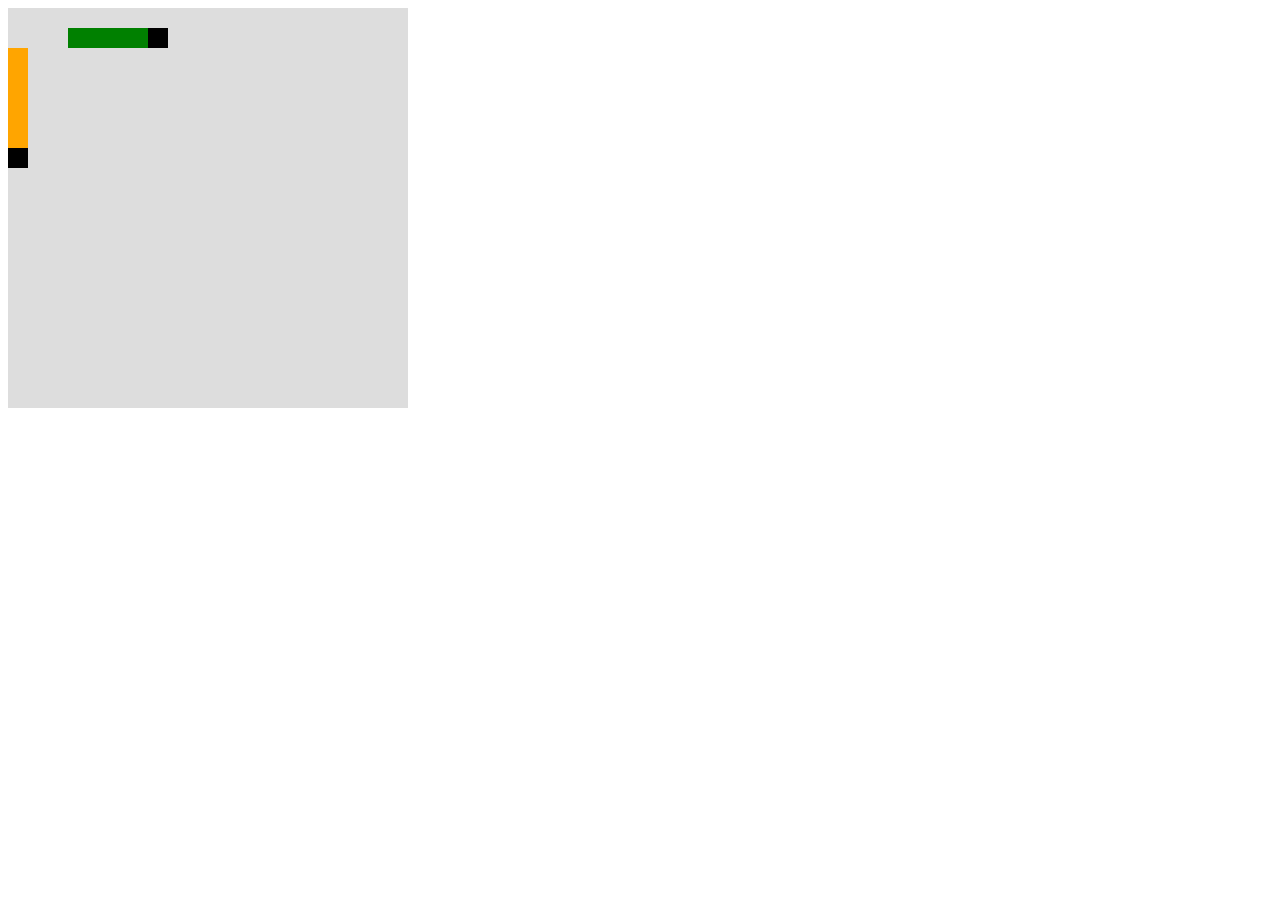
==== prototype.html @ d5b82a41 "Mark the heads on snakes, and erase the old snake head." ====
<!DOCTYPE html>
<html>
<head>
  <title>Salamander</title>

  <script src="jquery-1.4.2.js"></script>
  <script src="board.js"></script>
  <script src="engine/engine.js"></script>

  <script>
    $(document).ready(function() {
      board = new RenderedBoard(BOARD_WIDTH, BOARD_HEIGHT, $("#board"));
      engine = new Engine(window.board);
      engine.addSnake("snake1", 5, 1, 1, 1);
      engine.addSnake("snake2", 0, 5, 0, 0);
      engine.start();

      // Arrow key control code
      KEYCODE_TO_DIRECTION = { 37: [-1,0], 38: [0,-1], 39: [1,0], 40: [0,1] }; // LURD
      $(document).keydown(function(e) {
        direction = KEYCODE_TO_DIRECTION[e.keyCode];
        if (direction) {
          engine.moveSnake("snake1", direction);
        }
      });
    });
  </script>

  <style type="text/css" media="screen">
    .debug #board {
      border: 10px solid #ddd;
    }
    .debug #board div {
      background-color: #eee;
      border: 1px solid #bbb;
    }
    #board {
      width: 400px;
      height: 400px;
      position: relative;
      background-color: #ddd;
    }
    #board div {
      position: absolute;
      width: 20px;
      height: 20px;
    }
    #board .apple {
      background-color: red;
    }
    #board .snake {
      background-color: blue;
    }
    #board .snake1 { background-color: green; }
    #board .snake2 { background-color: orange; }
    #board .snakeHead { background-color : black; }
  </style>

</head>

<body>
  <div id="board"></div>
</body>
</html>
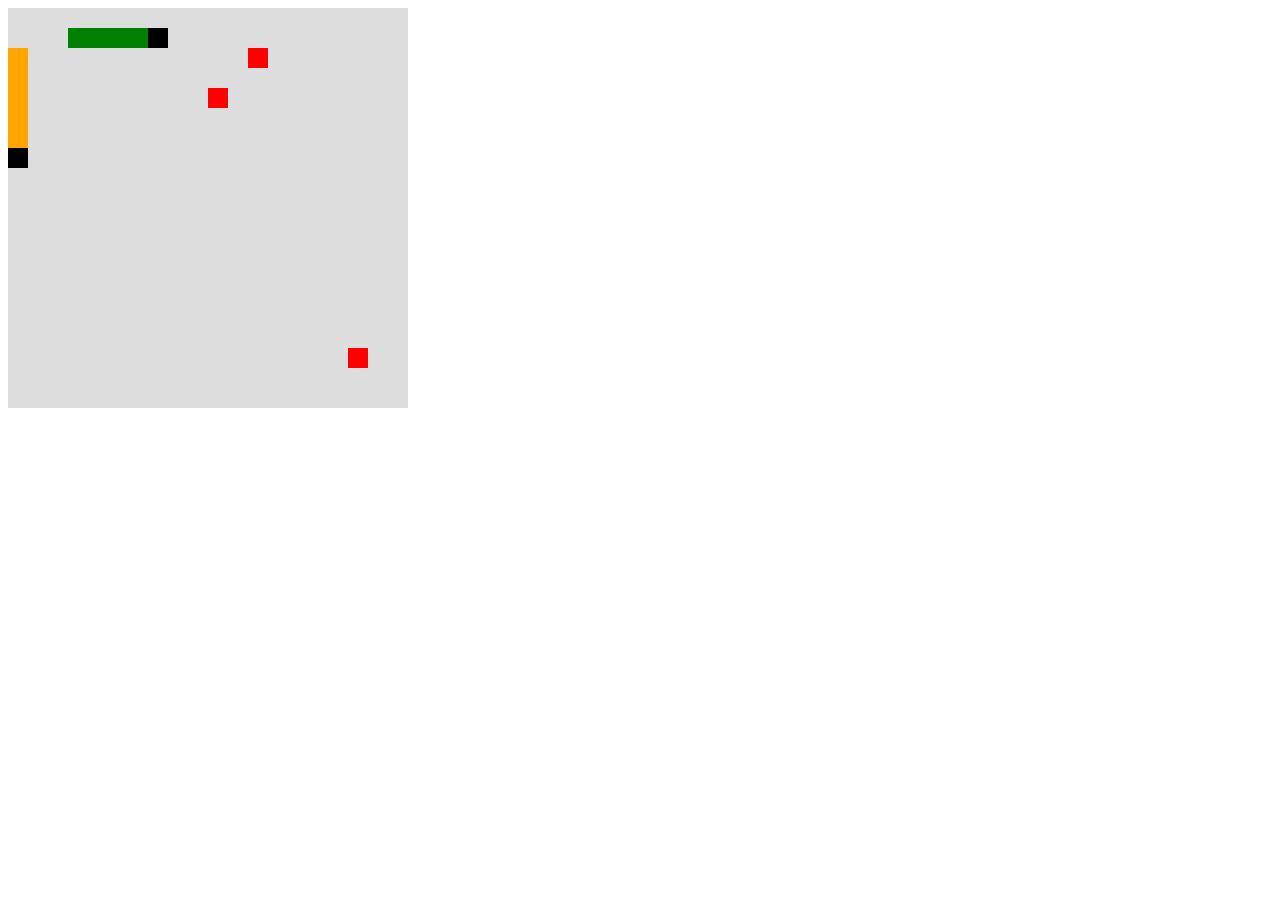
==== commit 67b1869c: "Merge branch 'master' of github.com:nko/salamander" ====
--- a/prototype.html
+++ b/prototype.html
@@ -16,12 +16,11 @@
       engine.start();
 
       // Arrow key control code
-      KEYCODE_TO_DIRECTION = { 37: [-1,0], 38: [0,-1], 39: [1,0], 40: [0,1] }; // LURD
+      KEYCODE_TO_DIRECTION = { 37: [-1,0], 38: [0,-1], 39: [1,0], 40: [0,1] }; // Left, Up, Right, Down
       $(document).keydown(function(e) {
         direction = KEYCODE_TO_DIRECTION[e.keyCode];
-        if (direction) {
+        if (direction)
           engine.moveSnake("snake1", direction);
-        }
       });
     });
   </script>
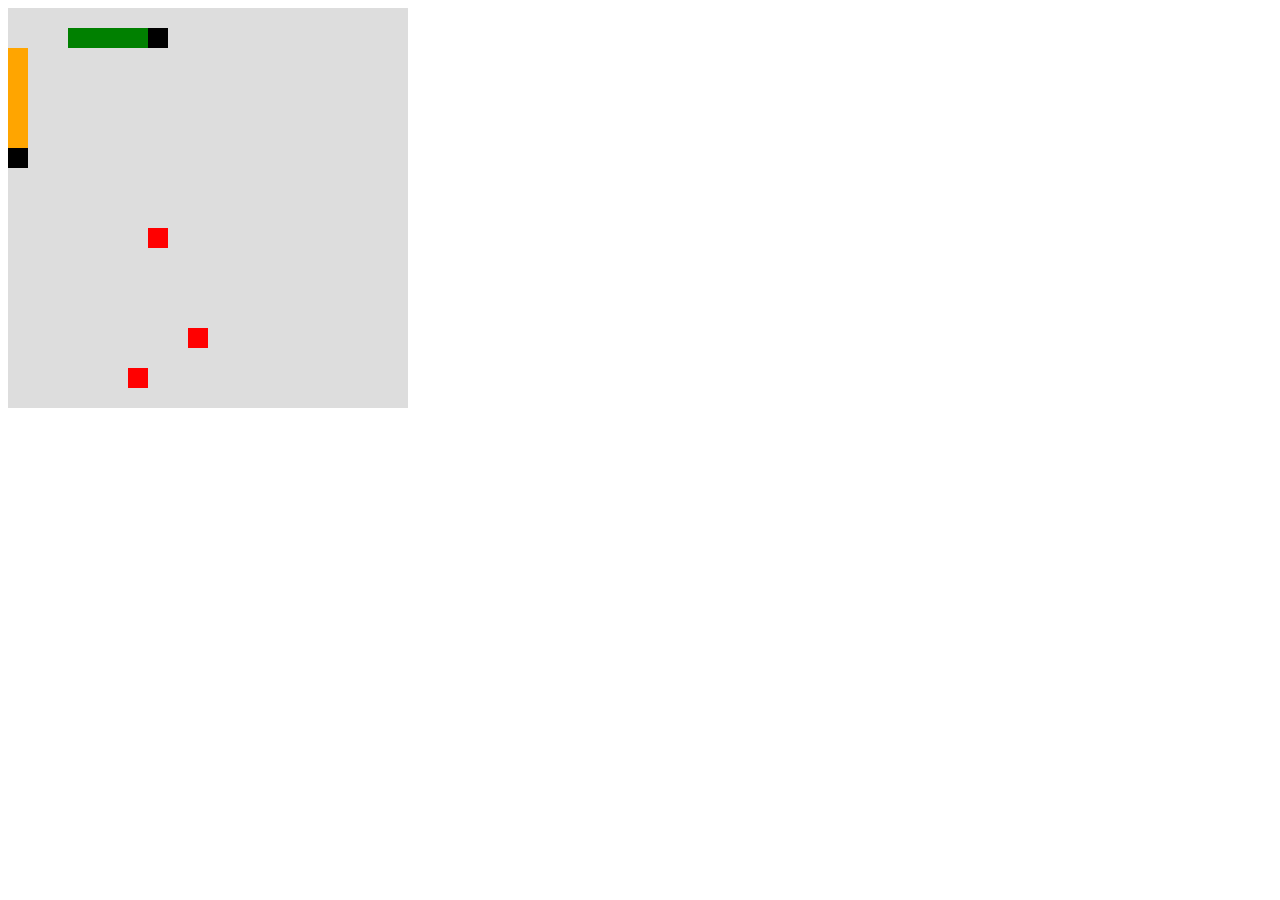
==== commit 0e93eb9a: "Moving JS files into public/js." ====
--- a/prototype.html
+++ b/prototype.html
@@ -3,9 +3,9 @@
 <head>
   <title>Salamander</title>
 
-  <script src="jquery-1.4.2.js"></script>
-  <script src="board.js"></script>
-  <script src="engine/engine.js"></script>
+  <script src="public/js/jquery-1.4.2.js"></script>
+  <script src="public/js/board.js"></script>
+  <script src="public/js/engine.js"></script>
 
   <script>
     $(document).ready(function() {
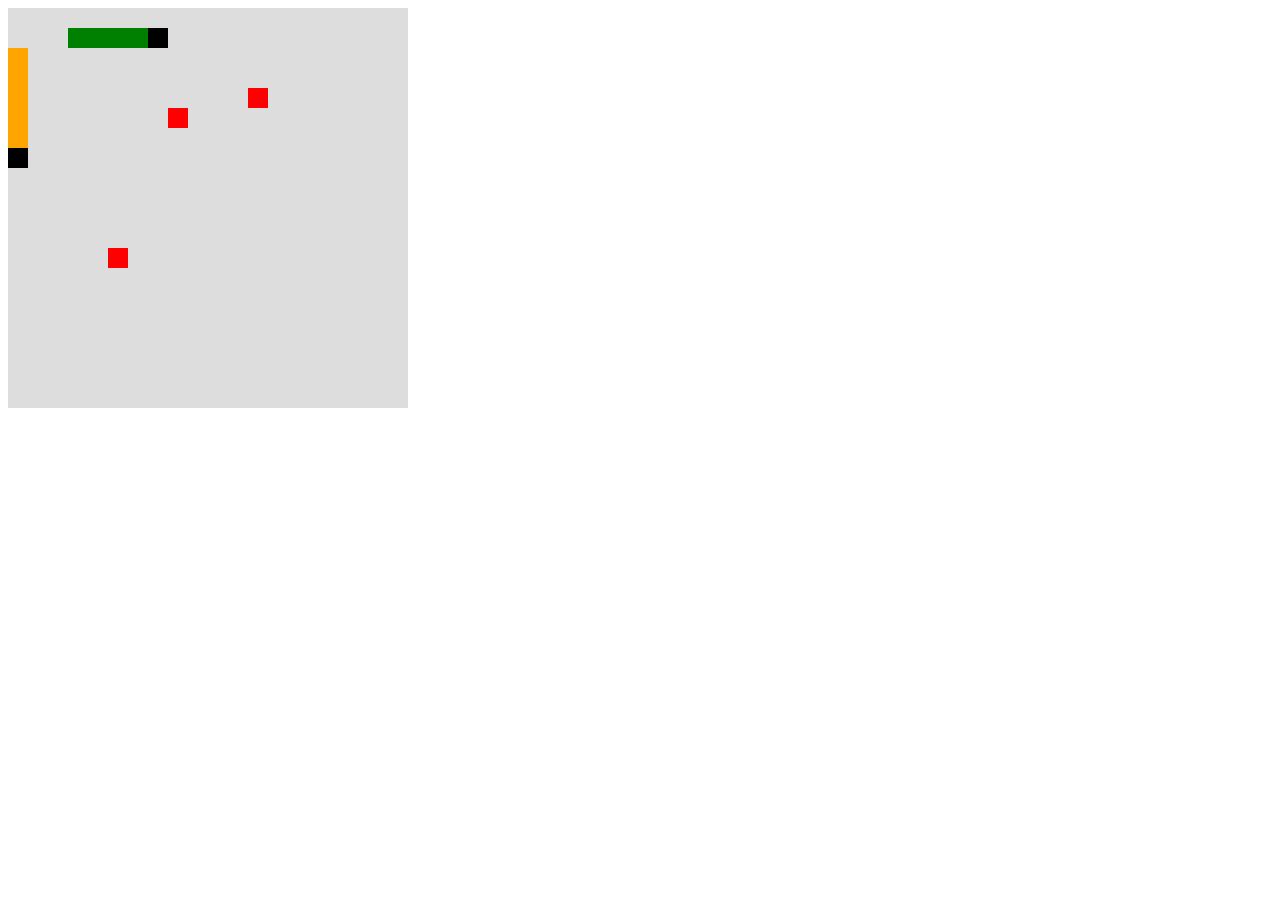
==== commit cd1175bb: "rename board to rendered board" ====
--- a/prototype.html
+++ b/prototype.html
@@ -4,7 +4,7 @@
   <title>Salamander</title>
 
   <script src="public/js/jquery-1.4.2.js"></script>
-  <script src="public/js/board.js"></script>
+  <script src="public/js/rendered_board.js"></script>
   <script src="public/js/engine.js"></script>
 
   <script>
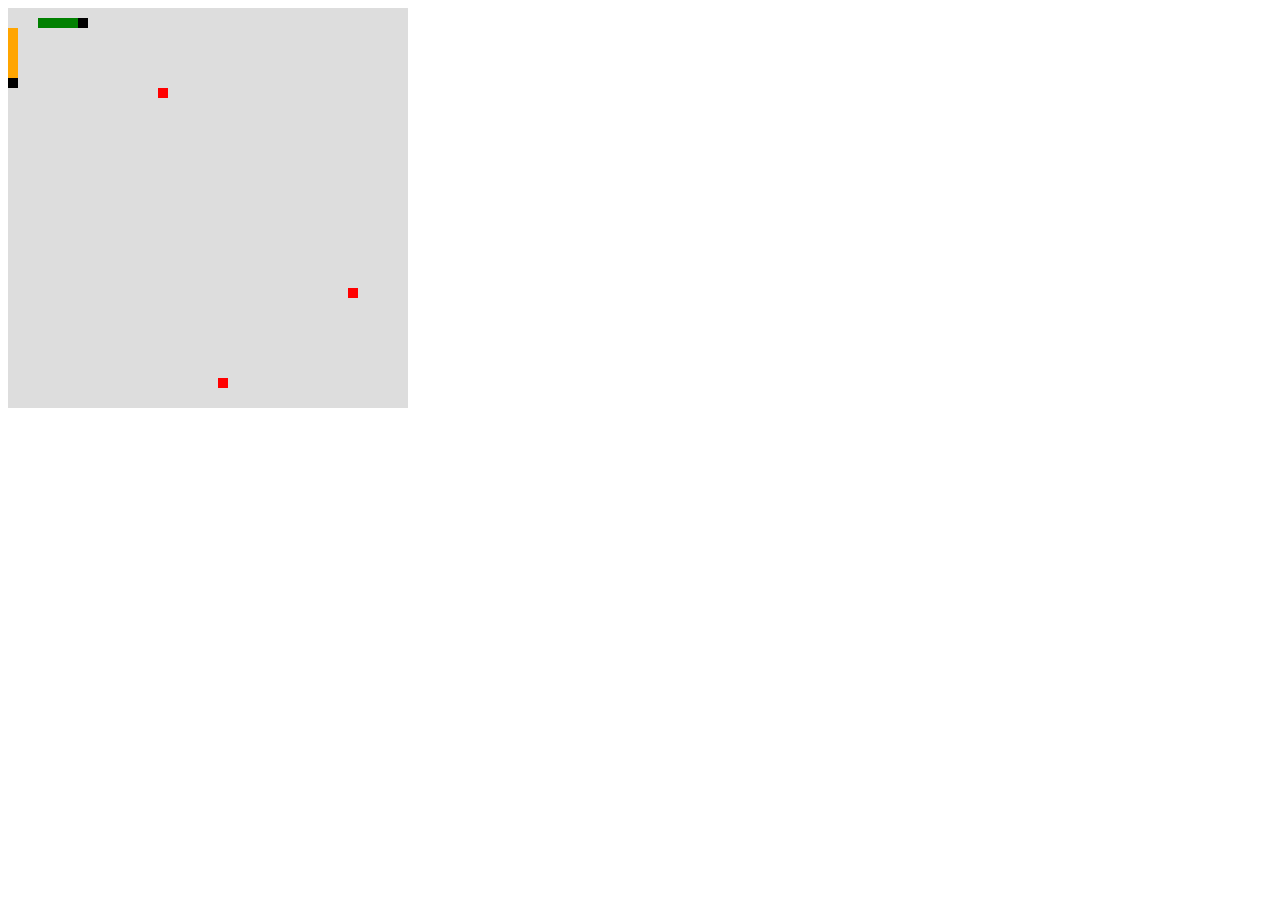
==== commit 1e0c646e: "Make the cell size of the rendered board configurable." ====
--- a/prototype.html
+++ b/prototype.html
@@ -9,7 +9,10 @@
 
   <script>
     $(document).ready(function() {
-      board = new RenderedBoard(BOARD_WIDTH, BOARD_HEIGHT, $("#board"));
+      var cellSize = 10;
+      addPageStyle("#board div { width: " + cellSize + "px; height: " + cellSize + "px; }");
+
+      board = new RenderedBoard(BOARD_WIDTH, BOARD_HEIGHT, cellSize, $("#board"));
       engine = new Engine(window.board);
       engine.addSnake("snake1", 5, 1, 1, 1);
       engine.addSnake("snake2", 0, 5, 0, 0);
@@ -23,6 +26,16 @@
           engine.moveSnake("snake1", direction);
       });
     });
+
+    function addPageStyle(css, head) {
+      var style;
+      head = head || document.getElementsByTagName("head")[0];
+      style = document.createElement("style");
+      style.type = "text/css";
+      style.appendChild(document.createTextNode(css));
+      head.appendChild(style);
+      return style;
+    }
   </script>
 
   <style type="text/css" media="screen">
@@ -41,8 +54,6 @@
     }
     #board div {
       position: absolute;
-      width: 20px;
-      height: 20px;
     }
     #board .apple {
       background-color: red;
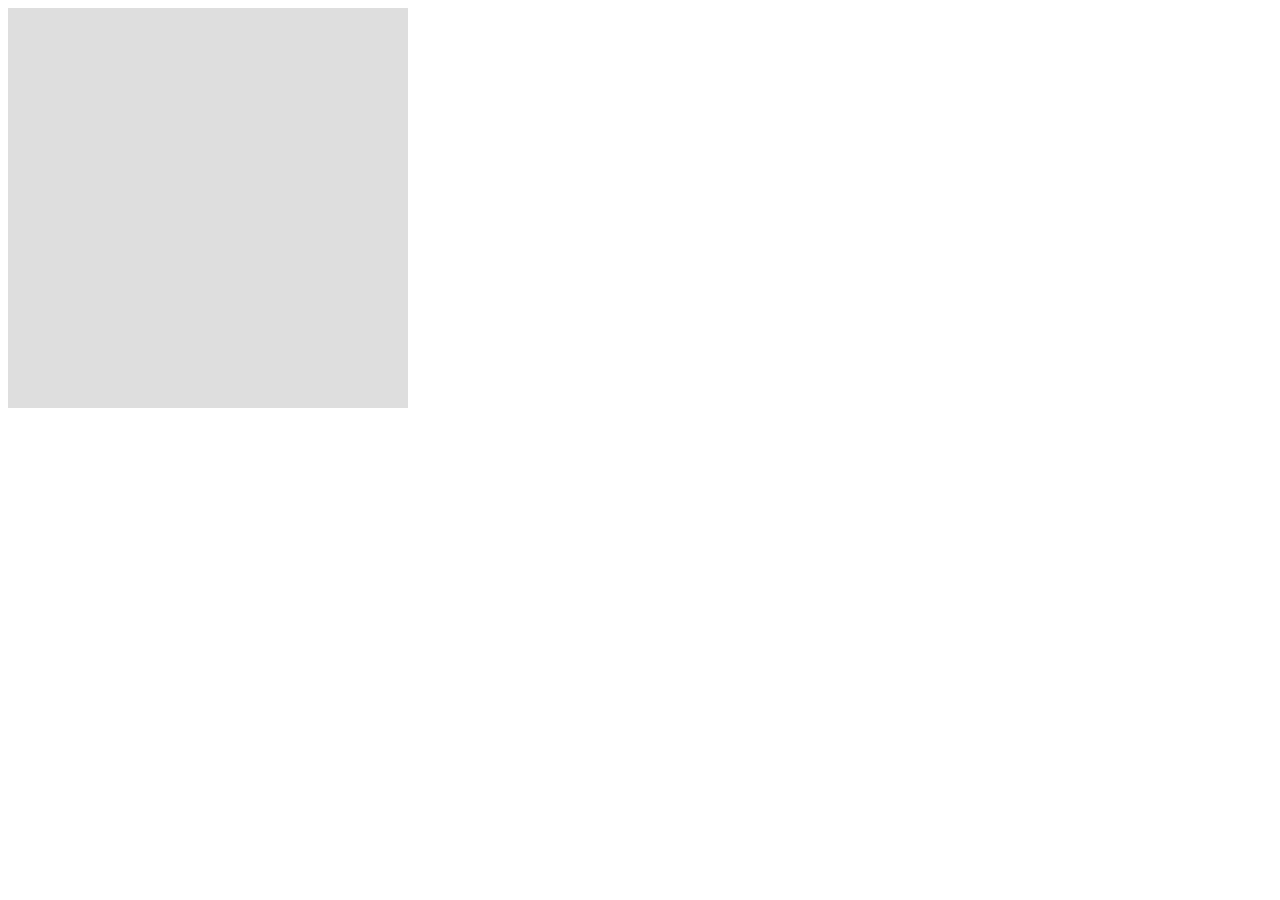
==== commit b2017543: "Refactoring utils functions to use points." ====
--- a/prototype.html
+++ b/prototype.html
@@ -4,18 +4,15 @@
   <title>Salamander</title>
 
   <script src="public/js/jquery-1.4.2.js"></script>
-  <script src="public/js/rendered_board.js"></script>
+  <script src="public/js/board.js"></script>
   <script src="public/js/engine.js"></script>
 
   <script>
     $(document).ready(function() {
-      var cellSize = 10;
-      addPageStyle("#board div { width: " + cellSize + "px; height: " + cellSize + "px; }");
-
-      board = new RenderedBoard(BOARD_WIDTH, BOARD_HEIGHT, cellSize, $("#board"));
+      board = new RenderedBoard(BOARD_WIDTH, BOARD_HEIGHT, $("#board"));
       engine = new Engine(window.board);
-      engine.addSnake("snake1", 5, 1, 1, 1);
-      engine.addSnake("snake2", 0, 5, 0, 0);
+      engine.addSnake("snake1", [5, 1], [1, 1]);
+      engine.addSnake("snake2", [0, 5], [0, 0]);
       engine.start();
 
       // Arrow key control code
@@ -26,16 +23,6 @@
           engine.moveSnake("snake1", direction);
       });
     });
-
-    function addPageStyle(css, head) {
-      var style;
-      head = head || document.getElementsByTagName("head")[0];
-      style = document.createElement("style");
-      style.type = "text/css";
-      style.appendChild(document.createTextNode(css));
-      head.appendChild(style);
-      return style;
-    }
   </script>
 
   <style type="text/css" media="screen">
@@ -54,6 +41,8 @@
     }
     #board div {
       position: absolute;
+      width: 20px;
+      height: 20px;
     }
     #board .apple {
       background-color: red;
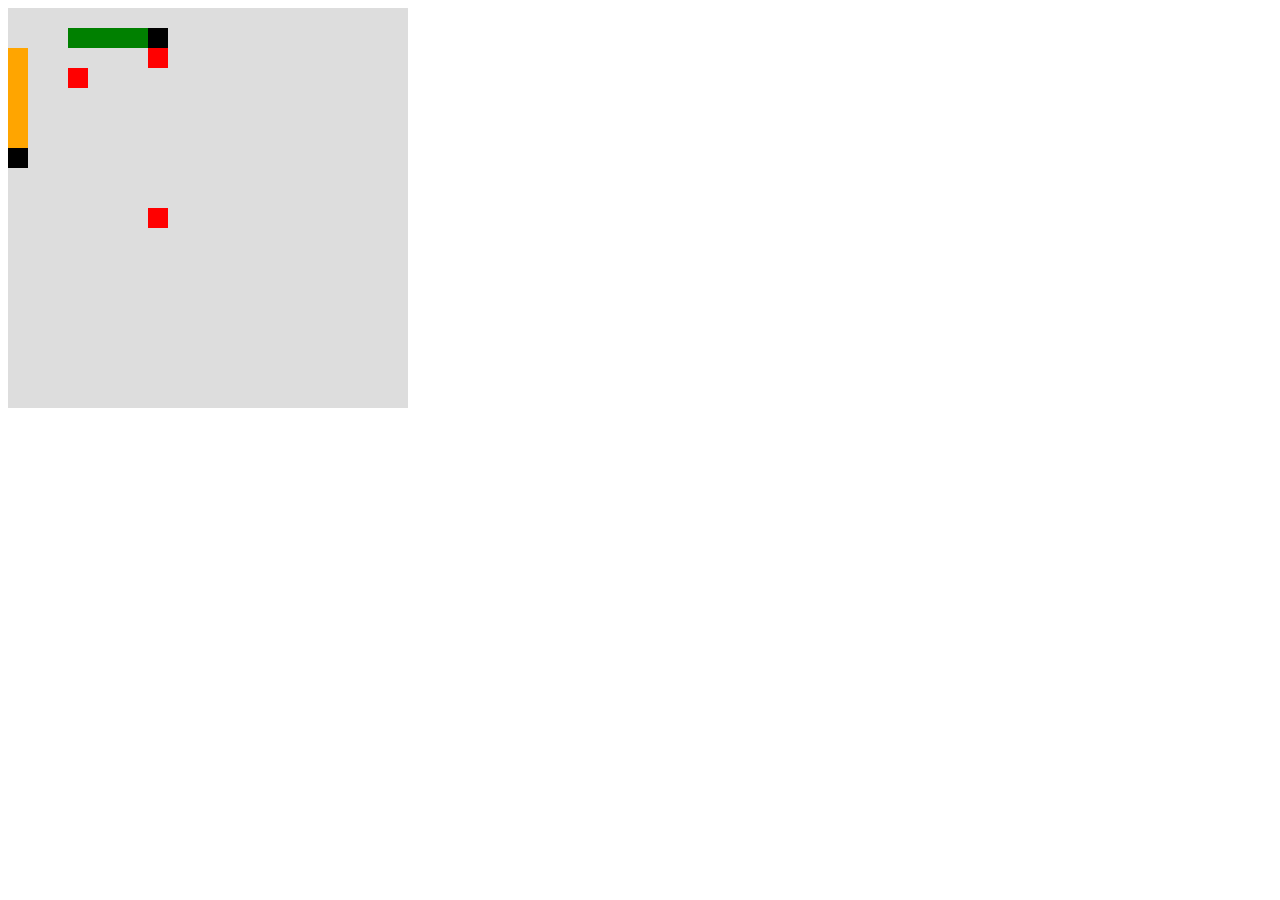
==== commit 03e15d12: "Merge branch 'master' of github.com:nko/salamander" ====
--- a/prototype.html
+++ b/prototype.html
@@ -4,7 +4,7 @@
   <title>Salamander</title>
 
   <script src="public/js/jquery-1.4.2.js"></script>
-  <script src="public/js/board.js"></script>
+  <script src="public/js/rendered_board.js"></script>
   <script src="public/js/engine.js"></script>
 
   <script>
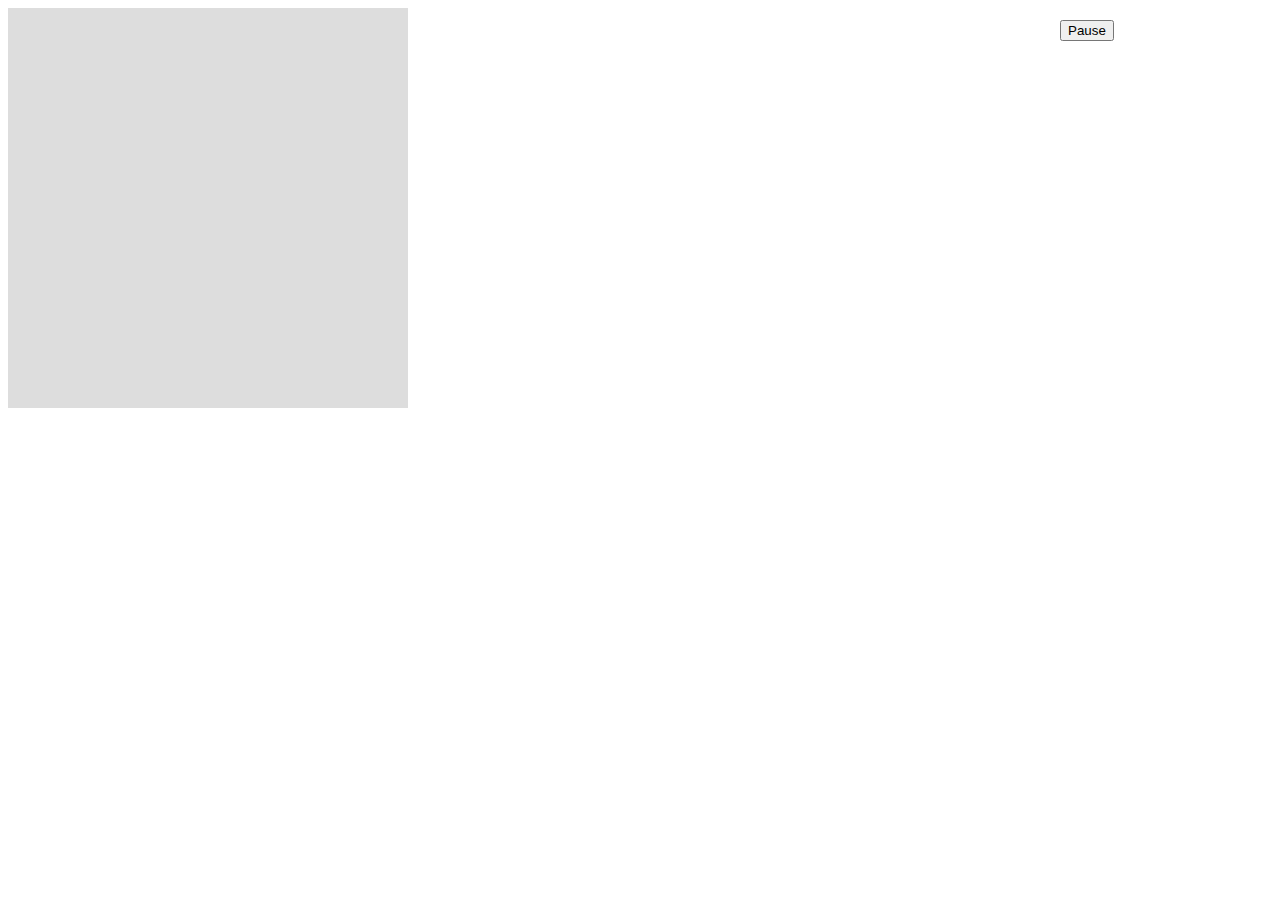
==== commit 36151b20: "Allow the game to be paused." ====
--- a/prototype.html
+++ b/prototype.html
@@ -9,10 +9,13 @@
 
   <script>
     $(document).ready(function() {
-      board = new RenderedBoard(BOARD_WIDTH, BOARD_HEIGHT, $("#board"));
+      var cellSize = 10;
+      addPageStyle("#board div { width: " + cellSize + "px; height: " + cellSize + "px; }");
+
+      board = new RenderedBoard(BOARD_WIDTH, BOARD_HEIGHT, cellSize, $("#board"));
       engine = new Engine(window.board);
-      engine.addSnake("snake1", [5, 1], [1, 1]);
-      engine.addSnake("snake2", [0, 5], [0, 0]);
+      engine.addSnake("snake1", 5, 1, 1, 1);
+      engine.addSnake("snake2", 0, 5, 0, 0);
       engine.start();
 
       // Arrow key control code
@@ -22,7 +25,19 @@
         if (direction)
           engine.moveSnake("snake1", direction);
       });
+
+      $("#pauseButton").click(function() { engine.togglePause(); });
     });
+
+    function addPageStyle(css, head) {
+      var style;
+      head = head || document.getElementsByTagName("head")[0];
+      style = document.createElement("style");
+      style.type = "text/css";
+      style.appendChild(document.createTextNode(css));
+      head.appendChild(style);
+      return style;
+    }
   </script>
 
   <style type="text/css" media="screen">
@@ -41,8 +56,6 @@
     }
     #board div {
       position: absolute;
-      width: 20px;
-      height: 20px;
     }
     #board .apple {
       background-color: red;
@@ -53,11 +66,22 @@
     #board .snake1 { background-color: green; }
     #board .snake2 { background-color: orange; }
     #board .snakeHead { background-color : black; }
+    #hud {
+      position: fixed;
+      right: 20px;
+      width: 200px;
+      height: 200px;
+      top: 20px;
+    }
   </style>
 
 </head>
 
 <body>
   <div id="board"></div>
+
+  <div id="hud">
+    <button id="pauseButton">Pause</button>
+  </div>
 </body>
 </html>
